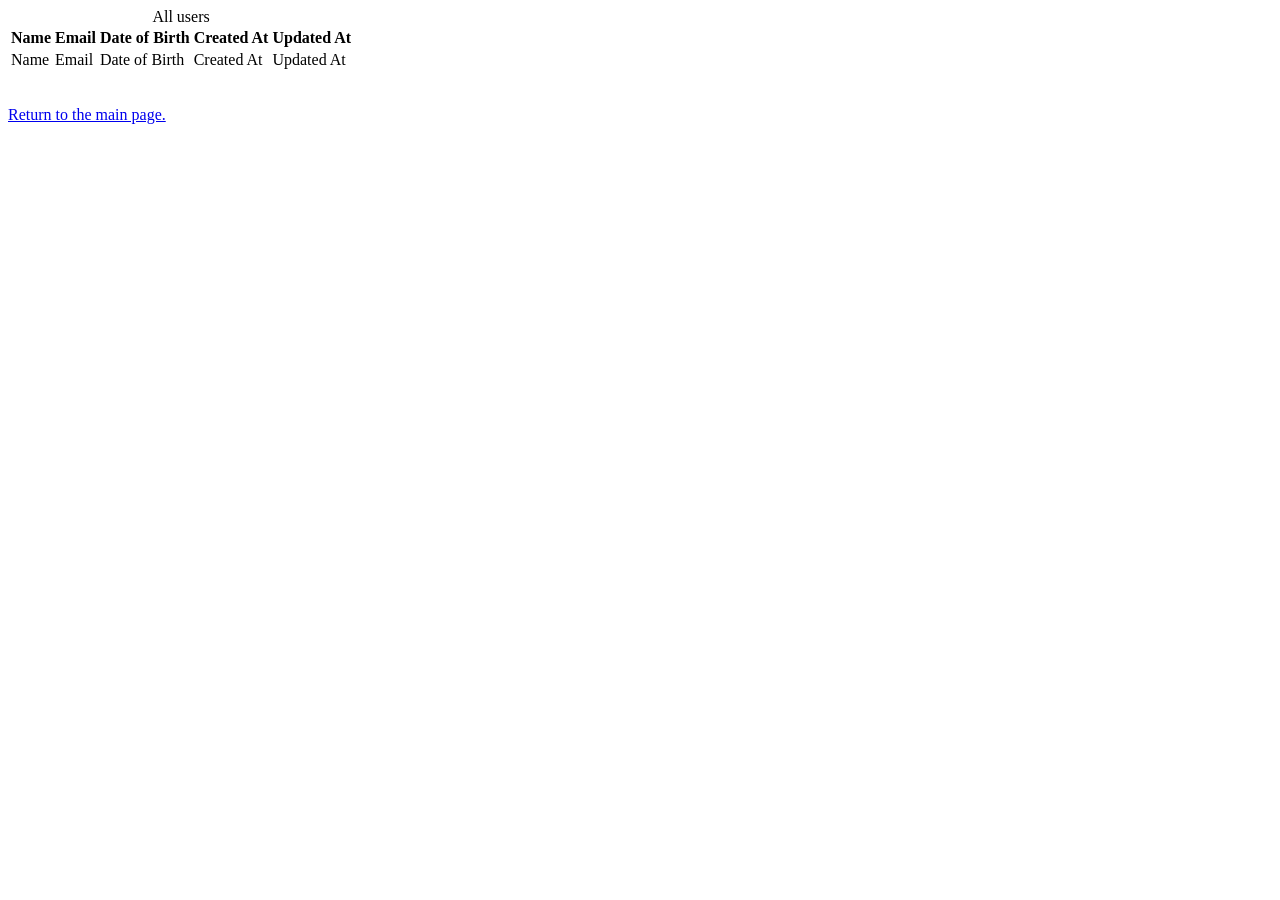
==== src/main/resources/templates/users.html @ 94859975 "Migration to Spring Boot" ====
<!DOCTYPE html>
<html xmlns="http://www.w3.org/1999/xhtml"
        xmlns:th="http://www.thymeleaf.org">
<link rel="stylesheet" th:href="@{/style.css}">
<head>
    <title>All users</title>
</head>
<body>
<table>
    <caption>All users</caption>
    <thead>
    <tr>
        <th>Name</th>
        <th>Email</th>
        <th>Date of Birth</th>
        <th>Created At</th>
        <th>Updated At</th>
    </tr>
    </thead>
    <tbody>
    <tr th:each="user : ${usersList}">
        <td th:text="${user.name}">Name</td>
        <td th:text="${user.email}">Email</td>
        <td th:text="${user.dateOfBirth}">Date of Birth</td>
        <td th:text="${user.createdAt}">Created At</td>
        <td th:text="${user.updatedAt}">Updated At</td>
        </tr>
    </tbody>
</table>
<br>
<p><a href="/">Return to the main page.</a></p>
</body>
</html>
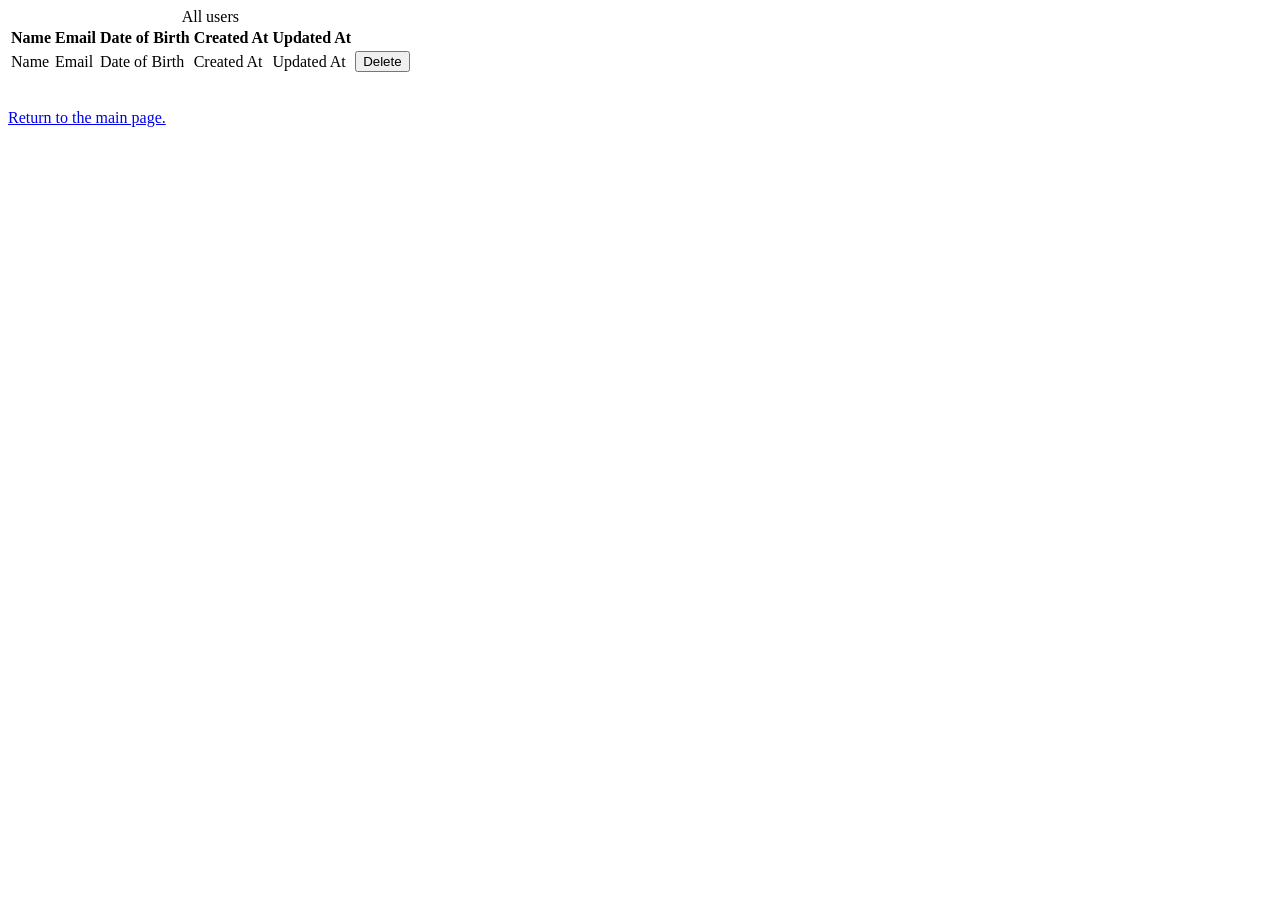
==== commit f491001e: "add delete feature" ====
--- a/src/main/resources/templates/users.html
+++ b/src/main/resources/templates/users.html
@@ -24,7 +24,13 @@
         <td th:text="${user.dateOfBirth}">Date of Birth</td>
         <td th:text="${user.createdAt}">Created At</td>
         <td th:text="${user.updatedAt}">Updated At</td>
-        </tr>
+        <td>
+            <form th:action="@{/users/delete}" method="post">
+                <input type="hidden" name="id" th:value="${user.id}" />
+                <button type="submit">Delete</button>
+            </form>
+        </td>
+    </tr>
     </tbody>
 </table>
 <br>
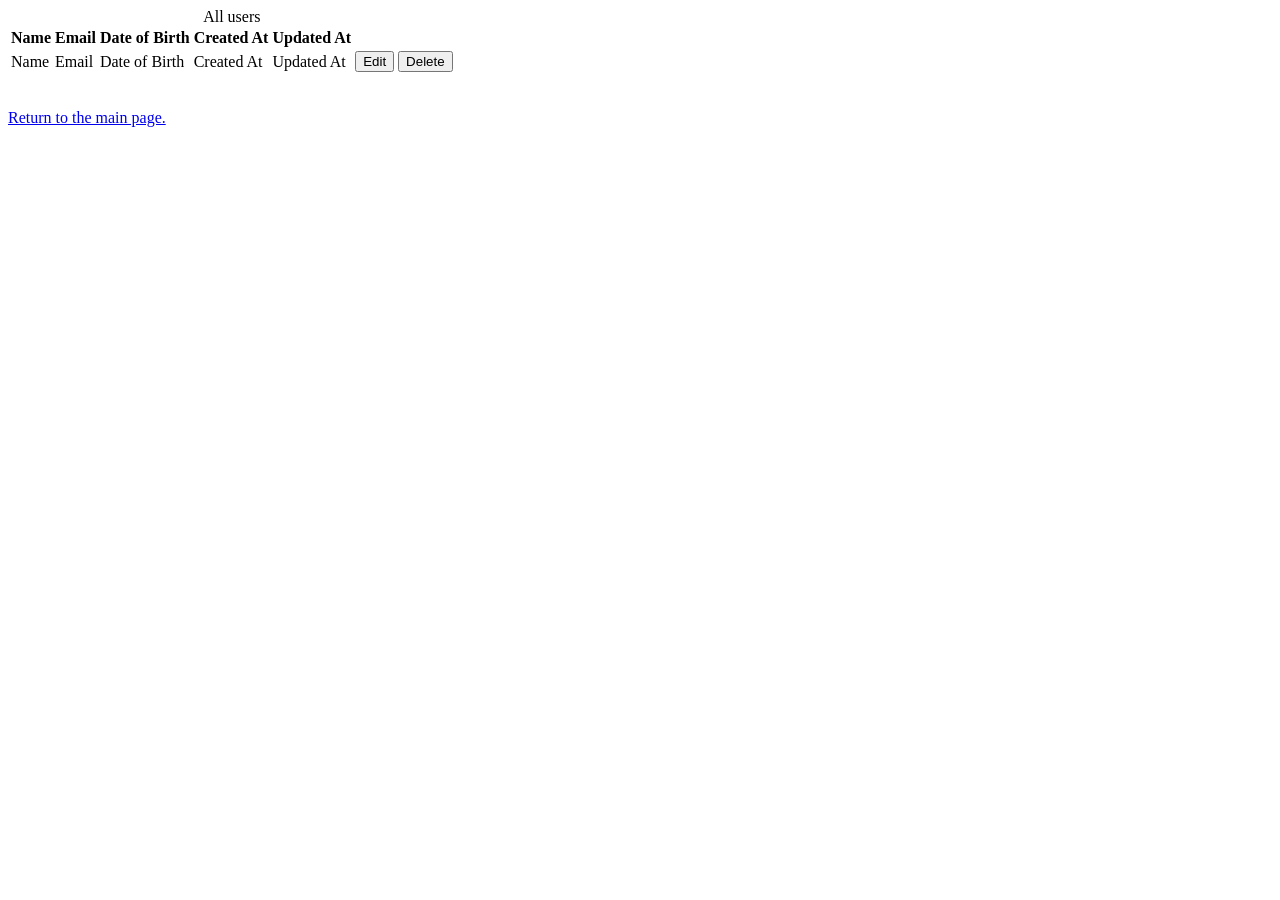
==== commit e9d55d38: "add edit feature" ====
--- a/src/main/resources/templates/users.html
+++ b/src/main/resources/templates/users.html
@@ -25,6 +25,12 @@
         <td th:text="${user.createdAt}">Created At</td>
         <td th:text="${user.updatedAt}">Updated At</td>
         <td>
+            <form th:action="@{/users/edit/{id}(id=${user.id})}" method="get">
+                <input type="hidden" name="id" th:value="${user.id}" />
+                <button type="submit">Edit</button>
+            </form>
+        </td>
+        <td>
             <form th:action="@{/users/delete}" method="post">
                 <input type="hidden" name="id" th:value="${user.id}" />
                 <button type="submit">Delete</button>
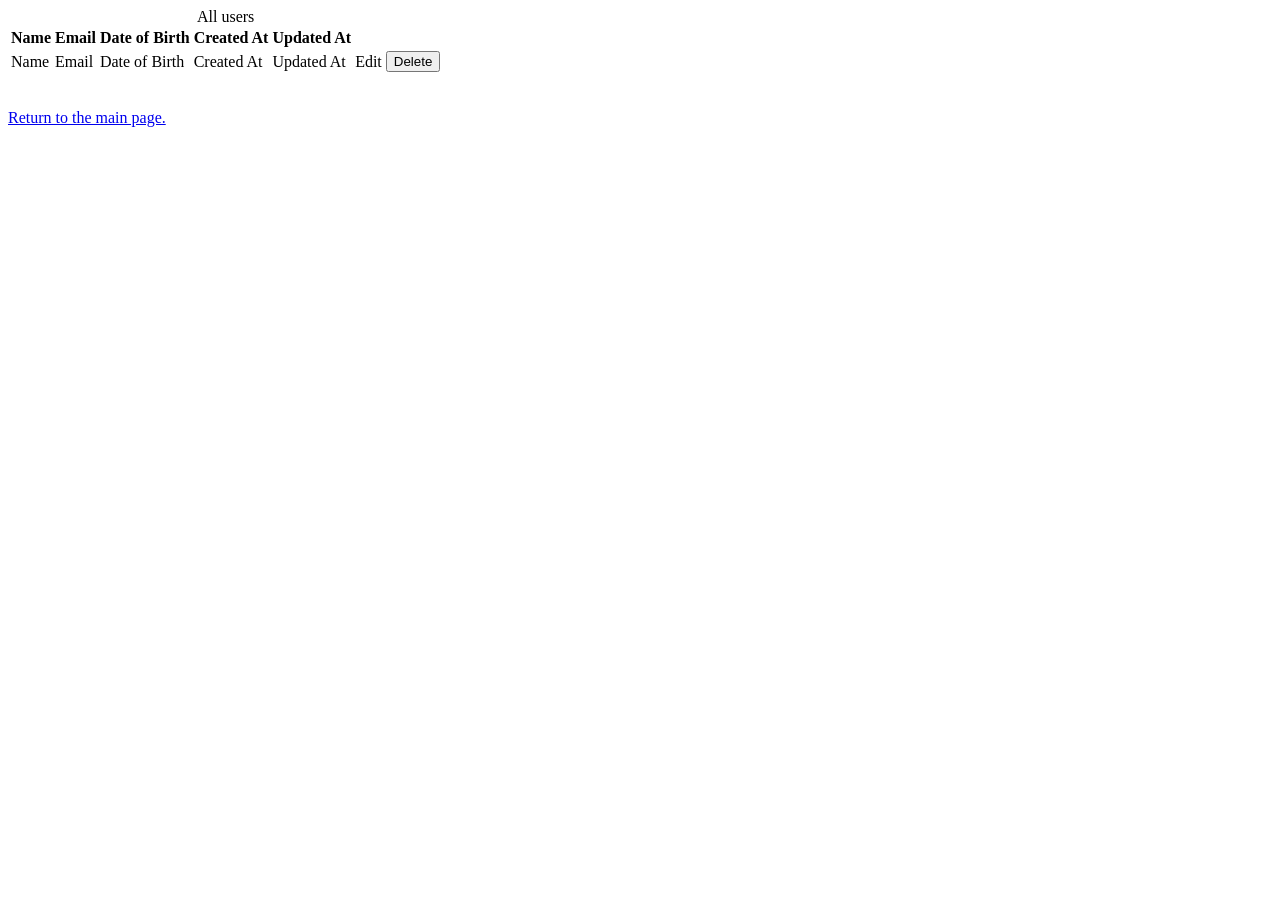
==== commit 8ebfc550: "replace Long ID to UUID" ====
--- a/src/main/resources/templates/users.html
+++ b/src/main/resources/templates/users.html
@@ -25,10 +25,7 @@
         <td th:text="${user.createdAt}">Created At</td>
         <td th:text="${user.updatedAt}">Updated At</td>
         <td>
-            <form th:action="@{/users/edit/{id}(id=${user.id})}" method="get">
-                <input type="hidden" name="id" th:value="${user.id}" />
-                <button type="submit">Edit</button>
-            </form>
+            <a th:href="@{/users/edit/{id}(id=${user.id})}" class="button-link">Edit</a>
         </td>
         <td>
             <form th:action="@{/users/delete}" method="post">
